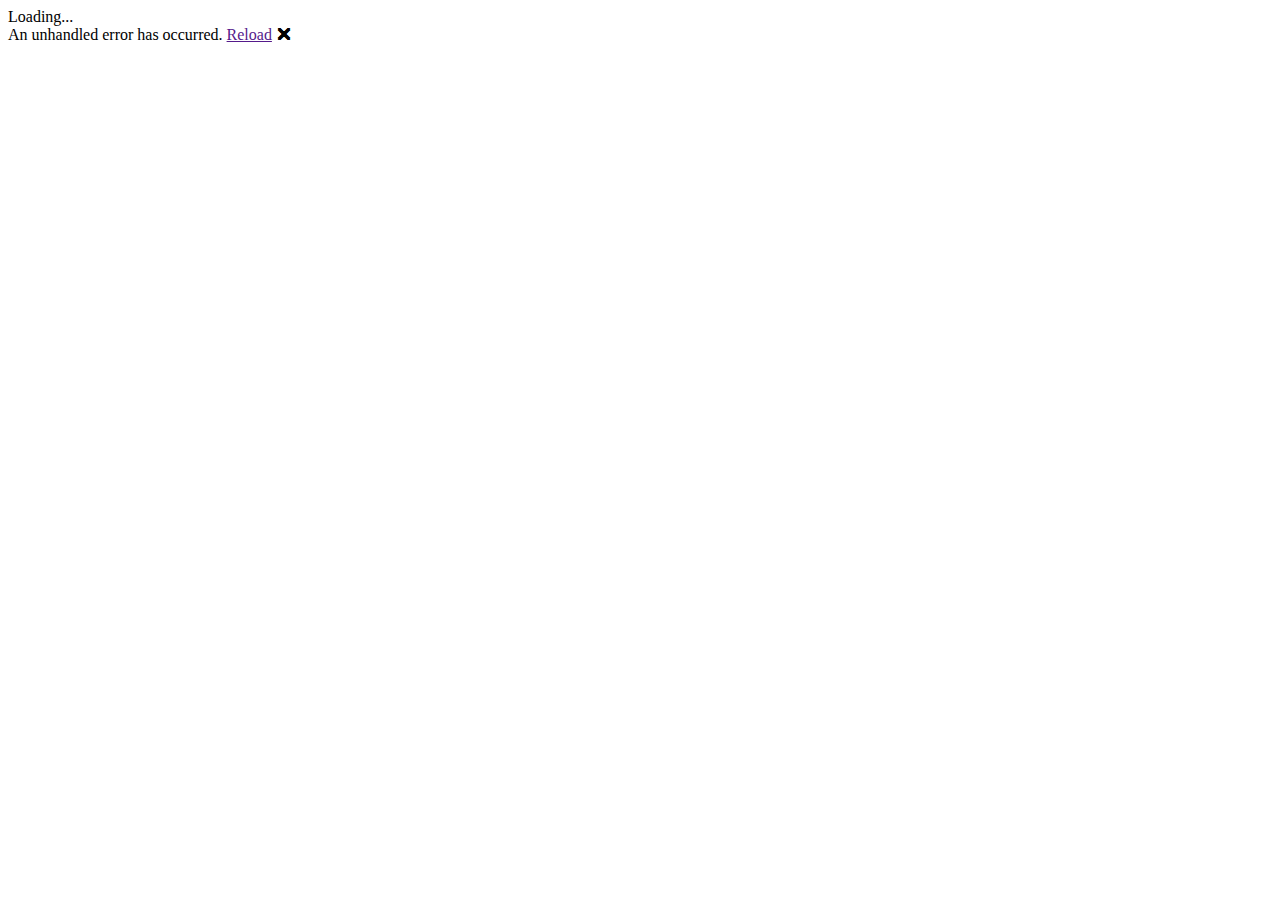
==== wwwroot/index.html @ ed9797dc "Initial Commit BlazorWordle" ====
<!DOCTYPE html>
<html lang="en">

<head>
    <meta charset="utf-8" />
    <meta name="viewport" content="width=device-width, initial-scale=1.0, maximum-scale=1.0, user-scalable=no" />
    <title>BlazorWordle</title>
    <base href="/" />
    <link href="css/bootstrap/bootstrap.min.css" rel="stylesheet" />
    <link href="css/app.css" rel="stylesheet" />
    <link href="BlazorWordle.styles.css" rel="stylesheet" />
</head>

<body>
    <div id="app">Loading...</div>

    <div id="blazor-error-ui">
        An unhandled error has occurred.
        <a href="" class="reload">Reload</a>
        <a class="dismiss">🗙</a>
    </div>
    <script src="_framework/blazor.webassembly.js"></script>
</body>

</html>
---- wwwroot/css/app.css ----
﻿@import url("open-iconic/font/css/open-iconic-bootstrap.min.css");

/* Global Styles & Colors */
:root {
  --green: #6aaa64;
  --darkendGreen: #538d4e;
  --yellow: #c9b458;
  --darkendYellow: #b59f3b;
  --lightGray: #d8d8d8;
  --gray: #86888a;
  --darkGray: #939598;
  --white: #fff;
  --black: #212121;
  /* Colorblind colors */
  --orange: #f5793a;
  --blue: #85c0f9;
  font-family: "Clear Sans", "Helvetica Neue", Arial, sans-serif;
  font-size: 16px;
  --header-height: 50px;
  --keyboard-height: 200px;
  --game-max-width: 500px;
}
/* Light theme colors */
:root {
  --color-tone-1: #1a1a1b;
  --color-tone-2: #787c7e;
  --color-tone-3: #878a8c;
  --color-tone-4: #d3d6da;
  --color-tone-5: #edeff1;
  --color-tone-6: #f6f7f8;
  --color-tone-7: #ffffff;
  --opacity-50: rgba(255, 255, 255, 0.5);
}
/* Dark Theme Colors */
.nightmode {
  --color-tone-1: #d7dadc;
  --color-tone-2: #818384;
  --color-tone-3: #565758;
  --color-tone-4: #3a3a3c;
  --color-tone-5: #272729;
  --color-tone-6: #1a1a1b;
  --color-tone-7: #121213;
  --opacity-50: rgba(0, 0, 0, 0.5);
}
/* Constant colors and colors derived from theme */
:root,
.nightmode {
  --color-background: var(--color-tone-7);
}
:root {
  --color-present: var(--yellow);
  --color-correct: var(--green);
  --color-absent: var(--color-tone-2);
  --tile-text-color: var(--color-tone-7);
  --key-text-color: var(--color-tone-1);
  --key-evaluated-text-color: var(--color-tone-7);
  --key-bg: var(--color-tone-4);
  --key-bg-present: var(--color-present);
  --key-bg-correct: var(--color-correct);
  --key-bg-absent: var(--color-absent);
  --modal-content-bg: var(--color-tone-7);
}
.nightmode {
  --color-present: var(--darkendYellow);
  --color-correct: var(--darkendGreen);
  --color-absent: var(--color-tone-4);
  --tile-text-color: var(--color-tone-1);
  --key-text-color: var(--color-tone-1);
  --key-evaluated-text-color: var(--color-tone-1);
  --key-bg: var(--color-tone-2);
  --key-bg-present: var(--color-present);
  --key-bg-correct: var(--color-correct);
  --key-bg-absent: var(--color-absent);
  --modal-content-bg: var(--color-tone-7);
}
.colorblind {
  --color-correct: var(--orange);
  --color-present: var(--blue);
  --tile-text-color: var(--white);
  --key-bg-present: var(--color-present);
  --key-bg-correct: var(--color-correct);
  --key-bg-absent: var(--color-absent);
}

html {
  height: 100%;
}
body {
  height: 100%;
  background-color: var(--color-background);
  margin: 0;
  padding: 0;
  /* Prevent scrollbar appearing on page transition */
  overflow-y: hidden;
}

html,
body {
  font-family: "Helvetica Neue", Helvetica, Arial, sans-serif;
}

h1:focus {
  outline: none;
}

a,
.btn-link {
  color: #0071c1;
}

.btn-primary {
  color: #fff;
  background-color: #1b6ec2;
  border-color: #1861ac;
}

.content {
  padding-top: 1.1rem;
}

.valid.modified:not([type="checkbox"]) {
  outline: 1px solid #26b050;
}

.invalid {
  outline: 1px solid red;
}

.validation-message {
  color: red;
}

#blazor-error-ui {
  background: lightyellow;
  bottom: 0;
  box-shadow: 0 -1px 2px rgba(0, 0, 0, 0.2);
  display: none;
  left: 0;
  padding: 0.6rem 1.25rem 0.7rem 1.25rem;
  position: fixed;
  width: 100%;
  z-index: 1000;
}

#blazor-error-ui .dismiss {
  cursor: pointer;
  position: absolute;
  right: 0.75rem;
  top: 0.5rem;
}

.blazor-error-boundary {
  background: url([data-uri])
      no-repeat 1rem/1.8rem,
    #b32121;
  padding: 1rem 1rem 1rem 3.7rem;
  color: white;
}

.blazor-error-boundary::after {
  content: "An error has occurred.";
}
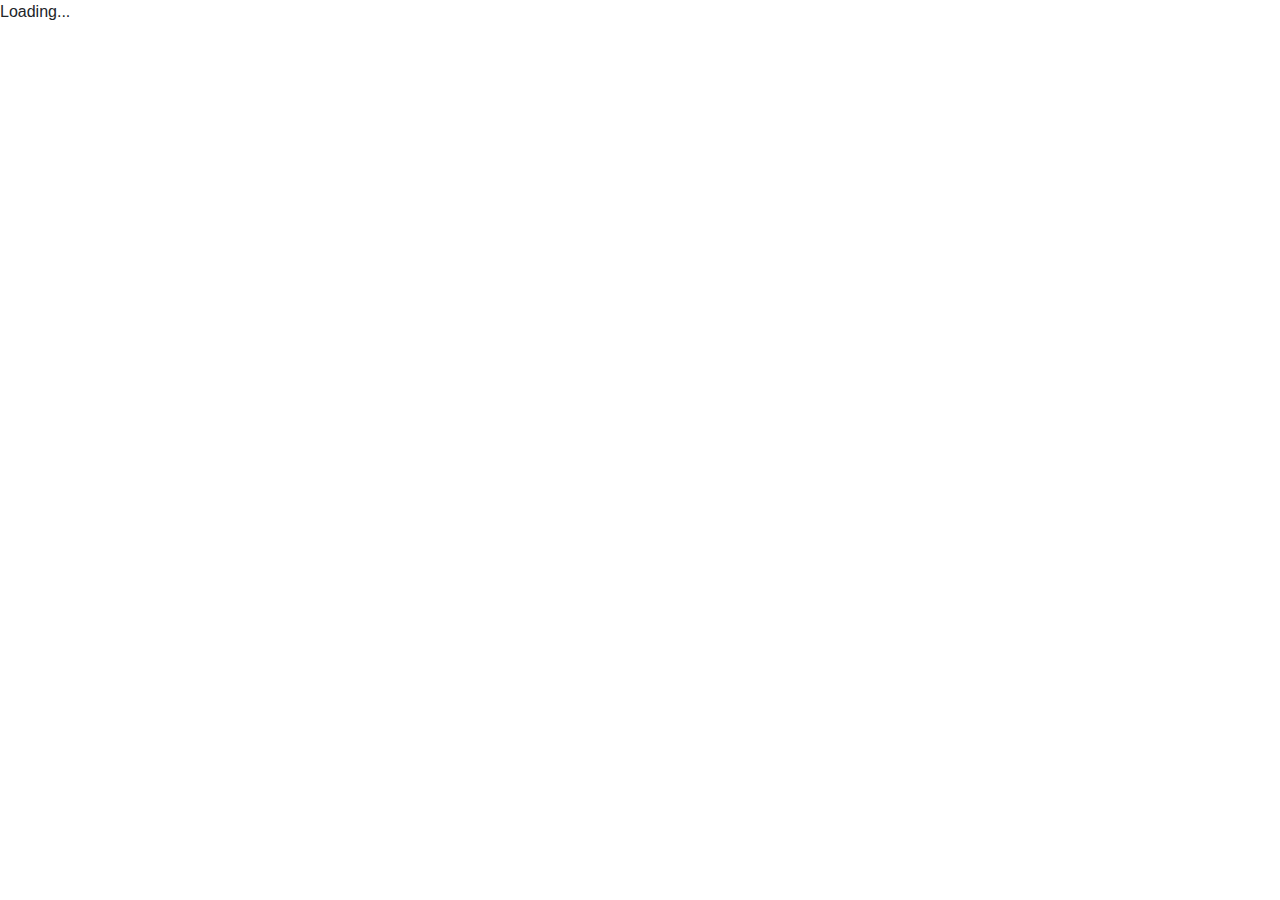
==== commit 84db6137: "Added Brotli Compression and AOT Compilation" ====
--- a/wwwroot/index.html
+++ b/wwwroot/index.html
@@ -1,25 +1,57 @@
 <!DOCTYPE html>
 <html lang="en">
-
-<head>
+  <head>
     <meta charset="utf-8" />
-    <meta name="viewport" content="width=device-width, initial-scale=1.0, maximum-scale=1.0, user-scalable=no" />
+    <meta
+      name="viewport"
+      content="width=device-width, initial-scale=1.0, maximum-scale=1.0, user-scalable=no"
+    />
     <title>BlazorWordle</title>
     <base href="/" />
     <link href="css/bootstrap/bootstrap.min.css" rel="stylesheet" />
     <link href="css/app.css" rel="stylesheet" />
     <link href="BlazorWordle.styles.css" rel="stylesheet" />
-</head>
+  </head>
 
-<body>
+  <body>
     <div id="app">Loading...</div>
 
     <div id="blazor-error-ui">
-        An unhandled error has occurred.
-        <a href="" class="reload">Reload</a>
-        <a class="dismiss">🗙</a>
+      An unhandled error has occurred.
+      <a href="" class="reload">Reload</a>
+      <a class="dismiss">🗙</a>
     </div>
-    <script src="_framework/blazor.webassembly.js"></script>
-</body>
-
+    <script src="_framework/blazor.webassembly.js" autostart="false"></script>
+    <script type="module">
+      import { BrotliDecode } from "./decode.min.js";
+      Blazor.start({
+        loadBootResource: function (type, name, defaultUri, integrity) {
+          if (type !== "dotnetjs" && location.hostname !== "localhost") {
+            return (async function () {
+              const response = await fetch(defaultUri + ".br", {
+                cache: "no-cache",
+              });
+              if (!response.ok) {
+                throw new Error(response.statusText);
+              }
+              const originalResponseBuffer = await response.arrayBuffer();
+              const originalResponseArray = new Int8Array(
+                originalResponseBuffer
+              );
+              const decompressedResponseArray = BrotliDecode(
+                originalResponseArray
+              );
+              const contentType =
+                type === "dotnetwasm"
+                  ? "application/wasm"
+                  : "application/octet-stream";
+              return new Response(decompressedResponseArray, {
+                headers: { "content-type": contentType },
+              });
+            })();
+          }
+        },
+      });
+    </script>
+  </body>
 </html>
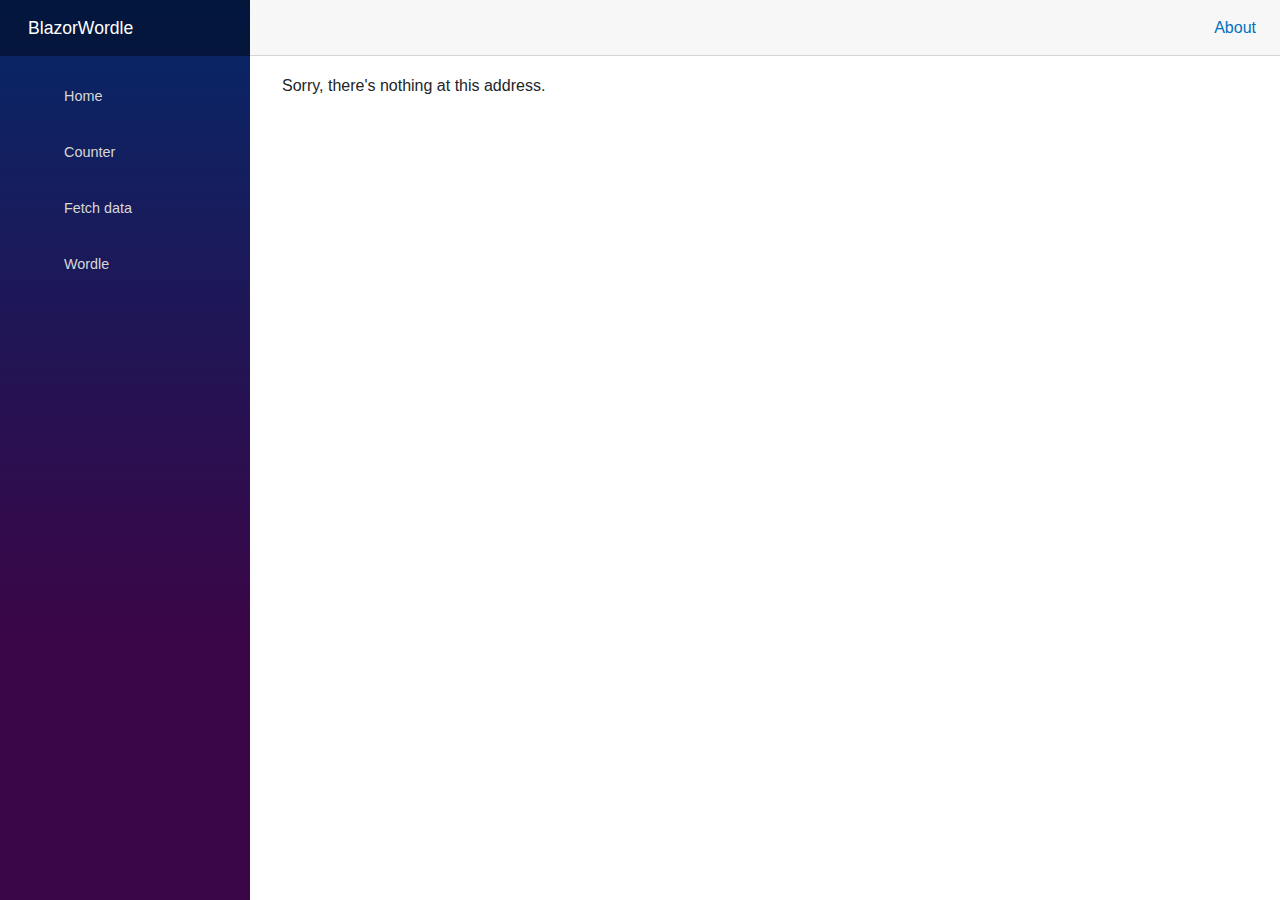
==== commit e65f623e: "Fixed Accessibility, Best Practices and SEO issues" ====
--- a/wwwroot/index.html
+++ b/wwwroot/index.html
@@ -4,7 +4,11 @@
     <meta charset="utf-8" />
     <meta
       name="viewport"
-      content="width=device-width, initial-scale=1.0, maximum-scale=1.0, user-scalable=no"
+      content="width=device-width, initial-scale=1.0, maximum-scale=5.0"
+    />
+    <meta
+      name="description"
+      content="This is a Wordle Game built in Blazor with C# and .Net!"
     />
     <title>BlazorWordle</title>
     <base href="/" />
@@ -18,8 +22,8 @@
 
     <div id="blazor-error-ui">
       An unhandled error has occurred.
-      <a href="" class="reload">Reload</a>
-      <a class="dismiss">🗙</a>
+      <a href="/" class="reload">Reload</a>
+      <a href="/" class="dismiss">🗙</a>
     </div>
     <script src="_framework/blazor.webassembly.js" autostart="false"></script>
     <script type="module">
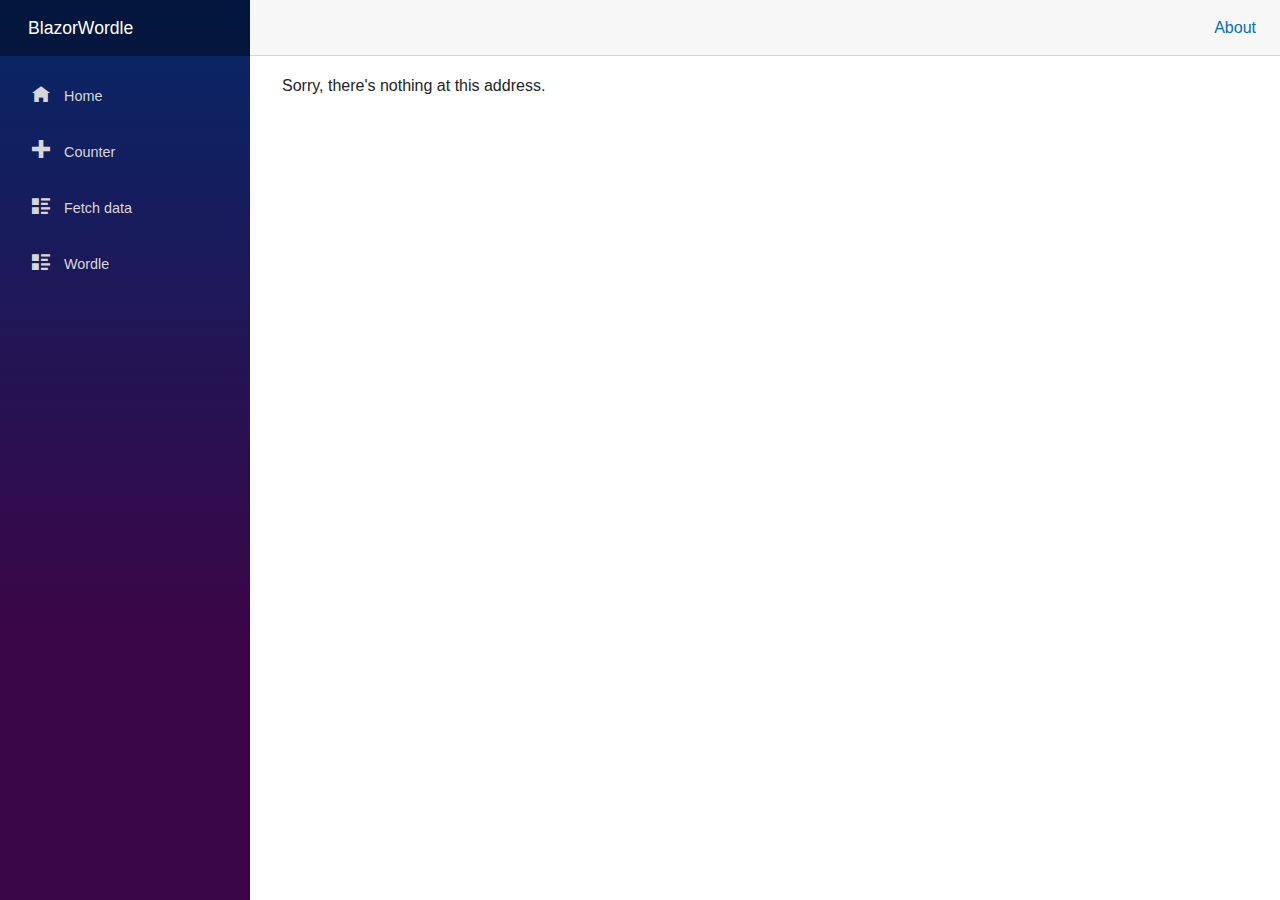
==== commit f62316ef: "Added new CSS loader" ====
--- a/wwwroot/index.html
+++ b/wwwroot/index.html
@@ -12,14 +12,56 @@
     />
     <title>BlazorWordle</title>
     <base href="/" />
+    <link rel="shortcut icon" href="./favicon.ico" type="image/x-icon" />
+    <link rel="icon" href="./favicon.ico" type="image/x-icon" />
+    <link href="css/loader.css" rel="stylesheet" />
     <link href="css/bootstrap/bootstrap.min.css" rel="stylesheet" />
     <link href="css/app.css" rel="stylesheet" />
     <link href="BlazorWordle.styles.css" rel="stylesheet" />
   </head>
 
   <body>
-    <div id="app">Loading...</div>
-
+    <div id="app">
+      <div id="loading">
+        <header>
+          Loading
+          <br />
+          Blazor Wordle!
+        </header>
+        <div class="mosaic-loader">
+          <div class="cell d-0"></div>
+          <div class="cell d-1"></div>
+          <div class="cell d-2"></div>
+          <div class="cell d-3"></div>
+          <div class="cell d-4"></div>
+          <div class="cell d-1"></div>
+          <div class="cell d-2"></div>
+          <div class="cell d-3"></div>
+          <div class="cell d-4"></div>
+          <div class="cell d-5"></div>
+          <div class="cell d-2"></div>
+          <div class="cell d-3"></div>
+          <div class="cell d-4"></div>
+          <div class="cell d-5"></div>
+          <div class="cell d-6"></div>
+          <div class="cell d-3"></div>
+          <div class="cell d-4"></div>
+          <div class="cell d-5"></div>
+          <div class="cell d-6"></div>
+          <div class="cell d-7"></div>
+          <div class="cell d-4"></div>
+          <div class="cell d-5"></div>
+          <div class="cell d-6"></div>
+          <div class="cell d-7"></div>
+          <div class="cell d-8"></div>
+          <div class="cell d-5"></div>
+          <div class="cell d-6"></div>
+          <div class="cell d-7"></div>
+          <div class="cell d-8"></div>
+          <div class="cell d-9"></div>
+        </div>
+      </div>
+    </div>
     <div id="blazor-error-ui">
       An unhandled error has occurred.
       <a href="/" class="reload">Reload</a>
--- a/wwwroot/css/loader.css
+++ b/wwwroot/css/loader.css
@@ -0,0 +1,194 @@
+#loading {
+  display: flex;
+  flex-direction: column;
+  align-items: center;
+  justify-content: center;
+  margin: 0;
+  top: 25%;
+  min-height: 100vh;
+
+  position: relative;
+}
+
+@keyframes blink {
+  50% {
+    color: transparent;
+  }
+}
+header {
+  border-bottom: 1px solid #d3d6da;
+  font-family: "Helvetica Neue", Helvetica, Arial, sans-serif;
+  font-weight: 700;
+  font-size: 30px;
+  text-align: center;
+  letter-spacing: 0.2rem;
+  text-transform: uppercase;
+}
+header span {
+  animation: 1s blink infinite;
+}
+header span:nth-child(2n) {
+  animation-delay: 333ms;
+}
+header span:nth-child(3n) {
+  animation-delay: 666ms;
+}
+
+.mosaic-loader {
+  --cell-size: 64px;
+  --cell-spacing: 1px;
+  --border-width: 1px;
+  --rows: 6;
+  --columns: 5;
+  --total-height: calc(
+    var(--rows) * (var(--cell-size) + 2 * var(--cell-spacing))
+  );
+  --total-width: calc(
+    var(--columns) * (var(--cell-size) + 2 * var(--cell-spacing))
+  );
+  display: flex;
+  flex-wrap: wrap;
+  height: var(--total-height);
+  width: var(--total-width);
+  padding-top: 10px;
+}
+.mosaic-loader > .cell {
+  --cell-color: white;
+  flex: 0 0 var(--cell-size);
+  margin: var(--cell-spacing);
+  background-color: transparent;
+  box-sizing: border-box;
+  border: var(--border-width) solid var(--cell-color);
+  animation: 1s ripple ease infinite;
+}
+.mosaic-loader > .cell.d-1 {
+  animation-delay: 50ms;
+}
+.mosaic-loader > .cell.d-2 {
+  animation-delay: 100ms;
+}
+.mosaic-loader > .cell.d-3 {
+  animation-delay: 150ms;
+}
+.mosaic-loader > .cell.d-4 {
+  animation-delay: 200ms;
+}
+.mosaic-loader > .cell.d-5 {
+  animation-delay: 250ms;
+}
+.mosaic-loader > .cell.d-6 {
+  animation-delay: 300ms;
+}
+.mosaic-loader > .cell.d-7 {
+  animation-delay: 350ms;
+}
+.mosaic-loader > .cell.d-8 {
+  animation-delay: 400ms;
+}
+.mosaic-loader > .cell.d-9 {
+  animation-delay: 450ms;
+}
+.mosaic-loader > .cell:nth-child(1) {
+  --cell-color: #538d4e;
+}
+.mosaic-loader > .cell:nth-child(2) {
+  --cell-color: #5a8e4d;
+}
+.mosaic-loader > .cell:nth-child(3) {
+  --cell-color: #61904b;
+}
+.mosaic-loader > .cell:nth-child(4) {
+  --cell-color: #68914a;
+}
+.mosaic-loader > .cell:nth-child(5) {
+  --cell-color: #6f9249;
+}
+.mosaic-loader > .cell:nth-child(6) {
+  --cell-color: #769347;
+}
+.mosaic-loader > .cell:nth-child(7) {
+  --cell-color: #7d9546;
+}
+.mosaic-loader > .cell:nth-child(8) {
+  --cell-color: #849645;
+}
+.mosaic-loader > .cell:nth-child(9) {
+  --cell-color: #8b9743;
+}
+.mosaic-loader > .cell:nth-child(10) {
+  --cell-color: #929942;
+}
+.mosaic-loader > .cell:nth-child(11) {
+  --cell-color: #999a40;
+}
+.mosaic-loader > .cell:nth-child(12) {
+  --cell-color: #a09b3f;
+}
+.mosaic-loader > .cell:nth-child(13) {
+  --cell-color: #a79c3e;
+}
+.mosaic-loader > .cell:nth-child(14) {
+  --cell-color: #ae9e3c;
+}
+.mosaic-loader > .cell:nth-child(15) {
+  --cell-color: #ad9c3c;
+}
+.mosaic-loader > .cell:nth-child(16) {
+  --cell-color: #b19c3b;
+}
+.mosaic-loader > .cell:nth-child(17) {
+  --cell-color: #ac983b;
+}
+.mosaic-loader > .cell:nth-child(18) {
+  --cell-color: #a3913b;
+}
+.mosaic-loader > .cell:nth-child(19) {
+  --cell-color: #9b893b;
+}
+.mosaic-loader > .cell:nth-child(20) {
+  --cell-color: #92823b;
+}
+.mosaic-loader > .cell:nth-child(21) {
+  --cell-color: #897b3b;
+}
+.mosaic-loader > .cell:nth-child(22) {
+  --cell-color: #80743b;
+}
+.mosaic-loader > .cell:nth-child(23) {
+  --cell-color: #786d3c;
+}
+.mosaic-loader > .cell:nth-child(24) {
+  --cell-color: #6f653c;
+}
+.mosaic-loader > .cell:nth-child(25) {
+  --cell-color: #665e3c;
+}
+.mosaic-loader > .cell:nth-child(26) {
+  --cell-color: #5d573c;
+}
+.mosaic-loader > .cell:nth-child(27) {
+  --cell-color: #54503c;
+}
+.mosaic-loader > .cell:nth-child(28) {
+  --cell-color: #4c483c;
+}
+.mosaic-loader > .cell:nth-child(29) {
+  --cell-color: #43413c;
+}
+.mosaic-loader > .cell:nth-child(30) {
+  --cell-color: #3a3a3c;
+}
+@keyframes ripple {
+  0% {
+    background-color: transparent;
+  }
+  30% {
+    background-color: var(--cell-color);
+  }
+  60% {
+    background-color: transparent;
+  }
+  100% {
+    background-color: transparent;
+  }
+}
